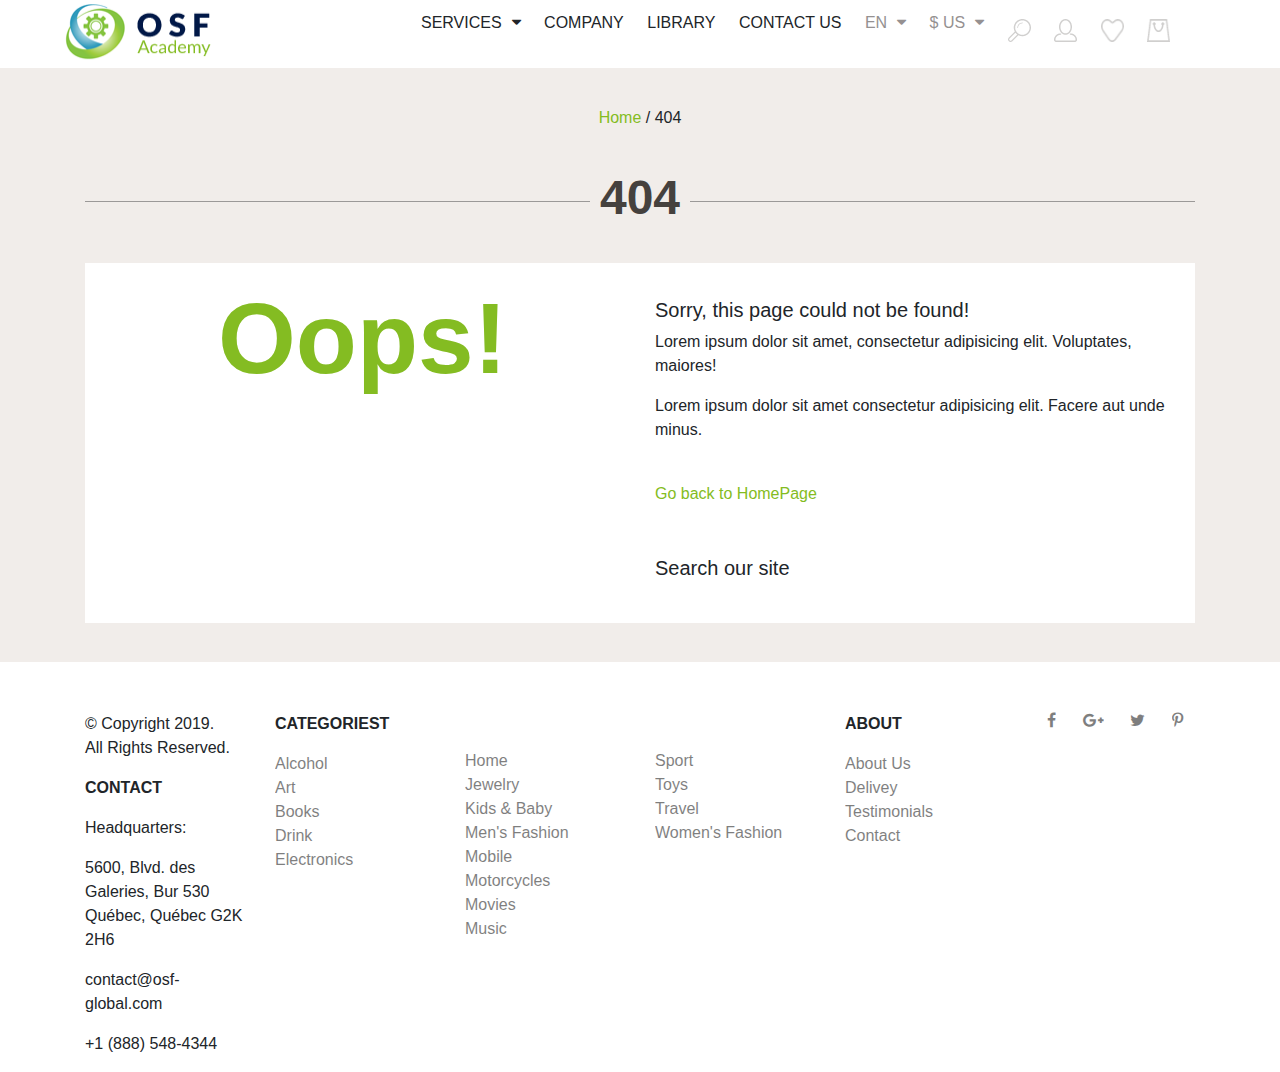
==== errPage.html @ 95ec7a70 "errPage" ====
<html lang="en">

<head>
    <meta charset="UTF-8">
    <link rel="stylesheet" href="style.css">
    <link href='http://fonts.googleapis.com/css?family=Lato:400,700' rel='stylesheet' type='text/css'>
    <link rel="stylesheet" href="https://cdnjs.cloudflare.com/ajax/libs/font-awesome/4.7.0/css/font-awesome.min.css">
    <link rel="stylesheet" href="https://cdn.jsdelivr.net/npm/bootstrap@4.3.1/dist/css/bootstrap.min.css"
        integrity="sha384-ggOyR0iXCbMQv3Xipma34MD+dH/1fQ784/j6cY/iJTQUOhcWr7x9JvoRxT2MZw1T" crossorigin="anonymous">
    <link rel="stylesheet" href="https://cdn.jsdelivr.net/npm/bootstrap@4.0.0/dist/css/bootstrap.min.css"
        integrity="sha384-Gn5384xqQ1aoWXA+058RXPxPg6fy4IWvTNh0E263XmFcJlSAwiGgFAW/dAiS6JXm" crossorigin="anonymous">

    <title>404</title>
</head>

<body>
    <div style="background-color: #f1edea; width: 100%; height: auto; text-align: center; justify-content: center;padding-bottom: 3%;">
        <!-- header nav bar -->
        <nav id="navigation">
            <a href="#"><img src="images/logo.png" style="width: 147px; height: 64px;" id="logo" alt="HomePage"></a>
            <div style="width: 100%;">
                <ul class="top-elements">
                    <li class="dropdown" id="hover-menu">
                        <p>SERVICES</p><i class="fa fa-sort-down" style="padding-bottom: 20px ;"></i>
                        <div class="dropdown-content">
                            <div class="content row">
                                <div class="col" style="text-align: left;">
                                    <header>
                                        PRODUCT CATEGORIES
                                    </header>
                                    <ul class="content-links row">
                                        <div class="col">
                                            <li><a href="#">Accessories</a></li>
                                            <li><a href="#">Alcohol</a></li>
                                            <li><a href="#">Art</a></li>
                                            <li><a href="#">Books</a></li>
                                            <li><a href="#">Drink</a></li>
                                            <li><a href="#">Electronics</a></li>
                                            <li><a href="#">Flowers & Plants</a></li>
                                            <li><a href="#">Food</a></li>
                                        </div>
                                        <div class="col">
                                            <li><a href="#">Gadgets</a></li>
                                            <li><a href="#">Garden</a></li>
                                            <li><a href="#">Grocery</a></li>
                                            <li><a href="#">Home</a></li>
                                            <li><a href="#">Jewelry</a></li>
                                            <li><a href="#">Kids & Baby</a></li>
                                            <li><a href="#">Men's Fashion</a></li>
                                            <li><a href="#">Mobile</a></li>
                                        </div>
                                        <div class="col">
                                            <li><a href="#">Motorcycles</a></li>
                                            <li><a href="#">Movies</a></li>
                                            <li><a href="#">Music</a></li>
                                            <li><a href="#">Office</a></li>
                                            <li><a href="#">Pets</a></li>
                                            <li><a href="#">Romantic</a></li>
                                            <li><a href="#">Sport</a></li>
                                            <li><a href="#">Toys</a></li>
                                        </div>
                                    </ul>
                                </div>
                                <div class="col" style="text-align: left;">
                                    <header>SALE</header>
                                    <ul class="content-links">
                                        <li><a href="#">Accessories</a></li>
                                        <li><a href="#">Alcohol</a></li>
                                        <li><a href="#">Art</a></li>
                                        <li><a href="#">Books</a></li>
                                        <li><a href="#">Drink</a></li>
                                        <li><a href="#">Electronics</a></li>
                                        <li><a href="#">Flowers & Plants</a></li>
                                        <li><a href="#">Food</a></li>
                                    </ul>
                                </div>
                                <div id="girl-image col">
                                    <img src="images/Girl-Img.png">
                                </div>
                            </div>
                        </div>
                    </li>
                    <li id="hover-menu">
                        <p>COMPANY</p>
                    </li>
                    <li id="hover-menu">
                        <p>LIBRARY</p>
                    </li>
                    <li id="hover-menu">
                        <p>CONTACT US</p>
                    </li>
                    <li id="hover-menu-icon">
                        <p style="color: #959191;">EN</p><i class="fa fa-sort-down"
                            style="color: #959191; padding-bottom: 20px ;"></i>
                    </li>
                    <li id="hover-menu-icon">
                        <p style="color: #959191;">$ US</p><i class="fa fa-sort-down"
                            style="color: #959191; padding-bottom: 20px ;"></i>
                    </li>
                    <li id="hover-menu-icon">
                        <a href="#"><img src="images/Search_Information._Attribute_as_Designmodo_from_Flaticon.com.png"
                                alt="Search" class="icons"></a>
                    </li>
                    <li id="hover-menu-icon">
                        <a href="#"><img
                                src="images/Profile_User_Outline._Attribute_as_Situ_Herrera_from_Flaticon.com.png"
                                alt="Profile" class="icons"></a>
                    </li>
                    <li id="hover-menu-icon">
                        <a href="#"><img
                                src="images/Heart_Outline_Rounded_Shape._Attribute_as_Freepik_from_Flaticon.com.png"
                                alt="Likes" class="icons"></a>
                    </li>
                    <li id="hover-menu-icon">
                        <a href="#"><img src="images/Bag_For_Shopping._Attribute_as_SimpleIcon_from_Flaticon.com.png"
                                alt="Card" class="icons"></a>
                    </li>
                </ul>
            </div>
        </nav>

        <div style="display: flex;justify-content: center; text-align: center; padding-top: 3%;">
            <p><a href="home-page.html" style="text-decoration: none; color: #84bc22"> Home </a> / 404</p>
        </div>

        <div class="container" id="lined-404"
            style="text-align:center;padding-top: 50px; padding-bottom: 45px; display: flex;">
            <p style="color: #45413e;"><b><span>404</span></b></p>
        </div>

        <div class="container">
            <div class="oops">
                <div class="row">
                    <div class="col"> <p style="color: #84bc22;font-size:100px "><b>Oops!</b></p>
    
                    </div>
                    <div class="col col-lg-6" style="text-align: left; margin: 35px 0px">
                        <h5>Sorry, this page could not be found!</h5>
                        <p>Lorem ipsum dolor sit amet, consectetur adipisicing elit. Voluptates, maiores!</p>
                        <p>Lorem ipsum dolor sit amet consectetur adipisicing elit. Facere aut unde minus.</p>
                        <br>
                        <a href="home-page.html" style="text-decoration: none; color: #84bc22"">Go back to HomePage</a>
                        <div style="padding-top:50px">
                            <h5>Search our site</h5>
                            
                        </div>
                    </div>
                </div>
     
            </div>
        </div>


    </div>


    <footer class="footer">
        <div class="container">
            <div class="content row">
                <div class="col">
                    <p> &copy; Copyright 2019. <br>
                        All Rights Reserved.</p>
                    <p><b>CONTACT</b></p>
                    <p>Headquarters:</p>
                    <p> 5600, Blvd. des Galeries, Bur 530 Québec, Québec G2K 2H6 </p>
                    <p>contact@osf-global.com</p>
                    <p>+1 (888) 548-4344</p>
                </div>

                <div class="col">
                    <p><b>CATEGORIEST</b></p>
                    <a href="#">Alcohol</a>
                    <br>
                    <a href="#">Art</a>
                    <br>
                    <a href="#">Books</a>
                    <br>
                    <a href="#">Drink</a>
                    <br>
                    <a href="#">Electronics</a>

                </div>
                <div class="col">
                    <div style="padding-top: 37px;">
                        <a href="#">Home</a>
                    </div>
                    <a href="#">Jewelry</a>
                    <br>
                    <a href="#">Kids & Baby</a>
                    <br>
                    <a href="#">Men's Fashion</a>
                    <br>
                    <a href="#">Mobile</a>
                    <br>
                    <a href="#">Motorcycles</a>
                    <br>
                    <a href="#">Movies</a>
                    <br>
                    <a href="#">Music</a>
                </div>

                <div class="col">
                    <div style="padding-top: 37px;">
                        <a href="#">Sport</a>
                    </div>
                    <a href="#">Toys</a>
                    <br>
                    <a href="#">Travel</a>
                    <br>
                    <a href="#">Women's Fashion</a>
                </div>

                <div class="col">
                    <p> <b>ABOUT</b> </p>
                    <a href="#">About Us</a>
                    <br>
                    <a href="#">Delivey</a>
                    <br>
                    <a href="#">Testimonials</a>
                    <br>
                    <a href="#">Contact</a>
                </div>

                <div class="col">
                    <div class="row" style="justify-content: space-evenly;">
                        <a href="#"><i class="fa fa-facebook-f"></i></a>
                        <a href="#"><i class="fa fa-google-plus"></i></a>
                        <a href="#"><i class="fa fa-twitter"></i></a>
                        <a href="#"><i class="fa fa-pinterest-p"></i></a>

                    </div>
                </div>
            </div>

        </div>

    </footer>


    <script src="https://code.jquery.com/jquery-3.2.1.slim.min.js"
        integrity="sha384-KJ3o2DKtIkvYIK3UENzmM7KCkRr/rE9/Qpg6aAZGJwFDMVNA/GpGFF93hXpG5KkN"
        crossorigin="anonymous"></script>
    <script src="https://cdn.jsdelivr.net/npm/popper.js@1.12.9/dist/umd/popper.min.js"
        integrity="sha384-ApNbgh9B+Y1QKtv3Rn7W3mgPxhU9K/ScQsAP7hUibX39j7fakFPskvXusvfa0b4Q"
        crossorigin="anonymous"></script>
    <script src="https://cdn.jsdelivr.net/npm/bootstrap@4.0.0/dist/js/bootstrap.min.js"
        integrity="sha384-JZR6Spejh4U02d8jOt6vLEHfe/JQGiRRSQQxSfFWpi1MquVdAyjUar5+76PVCmYl"
        crossorigin="anonymous"></script>
</body>

</html>
---- style.css ----
body {
    font-family: 'Lato', sans-serif;
}

body a:hover {
    text-decoration: none;
}


.top-elements {
    list-style-type: none;
    text-align: center;
    margin: 0;
    padding: 0 100px 0 200px;
    display: flex;
    align-items: center;
    justify-content: space-between;
}


.top-elements #hover-menu,
#hover-menu-icon {
    display: flex;
    align-items: center;
    justify-content: center;
    padding: 10px 10px 17px 10px;
}

.top-elements li i {
    display: flex;
    align-items: center;
    justify-content: center;
    margin-left: 10px;
    margin-bottom: 5px;

}

.top-elements li .icons {
    width: 23px;
    height: 23px;
    opacity: 0.5;
}

.dropdown-content {
    top: 4.5rem;
    position: fixed;
    left: 0;
    right: 0;
    visibility: hidden;
    min-width: 100%;
    z-index: 1;
}

.dropdown-content .content {
    background-color: #262a32;
    padding: 50px 50px 20px 45px;
}

.dropdown-content p {
    color: #ffffff;
    text-align: left;
}

.content header {
    padding-bottom: 2.5rem;
    width: 155px;
    height: 11px;
    color: #ffffff;
    font-size: 14px;
    font-weight: bold;
    font-style: normal;
    letter-spacing: normal;
    line-height: normal;
    text-transform: uppercase;

}

.dropdown:hover .dropdown-content {
    /* display: block; */
    visibility: visible;
}

.content-links {
    padding-left: 0px;
}

.content-links li {
    margin: 0;
    padding: 0;
    list-style-type: none;
    color: white;
    padding-bottom: 0.75rem;
}

.content-links li a {
    color: white;
}

.carousel-caption {
    top: 10%;
    bottom: auto;
}


.footer {
    margin-top: 50px;
}

.footer a {
    color: black;
    opacity: .5;
}

.popular-items .card-deck {
    margin-right: 14px;
    margin-left: 14px;
}

.popular-items .card {
    background-color: #262a32;
}

.popular-items .card-body {
    background-color: white;
    border-bottom-left-radius: calc(0.25rem - 1px);
    border-bottom-right-radius: calc(0.25rem - 1px);
}

.hover-buttons {
    display: none;
    justify-content: center;
    text-align: center;
}

.hover-buttons .col {
    padding-top: 35%;
}

.popular-items .card:hover .hover-buttons {
    visibility: visible;
    background: linear-gradient(to top, rgba(28, 193, 103, .8), rgba(46, 211, 162, .8));
    display: flex;
    width: 100%;
    height: 100%;
    position: absolute;
    top: 0;
    left: 0;
    border-radius: calc(0.25rem - 1px);
}

.popular-items .container .items {
    display: none;
}

.popular-items .container .items:nth-child(1),
.popular-items .container .items:nth-child(2) {
    display: flex;
}


.popular-items .btn {
    border-radius: 100%;
    border: none;
    color: white;
    font-size: 86px;
    cursor: pointer;
}

.banner {
    width: 100%;
    justify-content: center;
    text-align: center;
    position: relative;
    display: inline-block;
    padding-bottom: 50px;
}

.banner img {
    width: 100%;
    max-width: 100%;
    height: auto;
}


.banner h1 {
    position: absolute;
    top: 35%;
    width: inherit;
    color: white;
}

.banner p {
    position: absolute;
    top: 55%;
    width: inherit;
    color: white;
}

.static-content {
    justify-content: center;
    text-align: center;
    width: auto;
    background-color: #45413e;
    height: auto;
}

.static-content .col {
    padding: 25px 10px 10px 10px;
    justify-content: center;
    text-align: center;
    width: auto;
    height: auto;
}

.oops {
    height: auto;
    width: 100%;
    padding-left: 15px;
    padding-right: 15px;
    background-color: white;

}


#lined-text {
    text-align: center;
}

#lined-text p {
    width: 100%;
    text-align: center;
    border-bottom: 1px solid rgba(255, 255, 255, 0.3);
    line-height: 0.1em;
}

#lined-text span {
    background: #262a32;
    padding: 0 10px;
}

#lined-404 {

    text-align: center;
}

#lined-404 p {
    
    font-size: 48px;
    width: 100%;
    text-align: center;
    border-bottom: 1px solid rgba(70, 70, 70, 0.5);
    line-height: 0.1em;

}

#lined-404 span {
    background: #f1edea;
    padding: 0 10px;
}

#services-body {
    background-color: #262a32;
    width: 100%;
    left: 0;
    right: 0;
}

#navigation {
    display: flex;
    width: 1498px, auto;
    height: 177px, auto;
    background-color: #ffffff;
    padding: 0% 0% 0% 5%;
}


#hover-menu:hover {
    background-color: #262a32;
    color: #ffffff !important;
    border-bottom: 4px solid #84bc22;
}

#hover-menu-icon:hover {
    background-color: #dddddd;
    color: #ffffff !important;
    border-bottom: 4px solid #84bc22;
}


#logo {
    width: 147px;
    height: 65px;
}


@font-face {
    font-family: "Lato";
    src: url('698242188-Lato-Bla.eot');
    src: url('698242188-Lato-Bla.eot?#iefix') format('embedded-opentype'),
        url('698242188-Lato-Bla.svg#Lato Black') format('svg'),
        url('698242188-Lato-Bla.woff') format('woff'),
        url('698242188-Lato-Bla.ttf') format('truetype');
    font-weight: normal;
    font-style: normal;
}
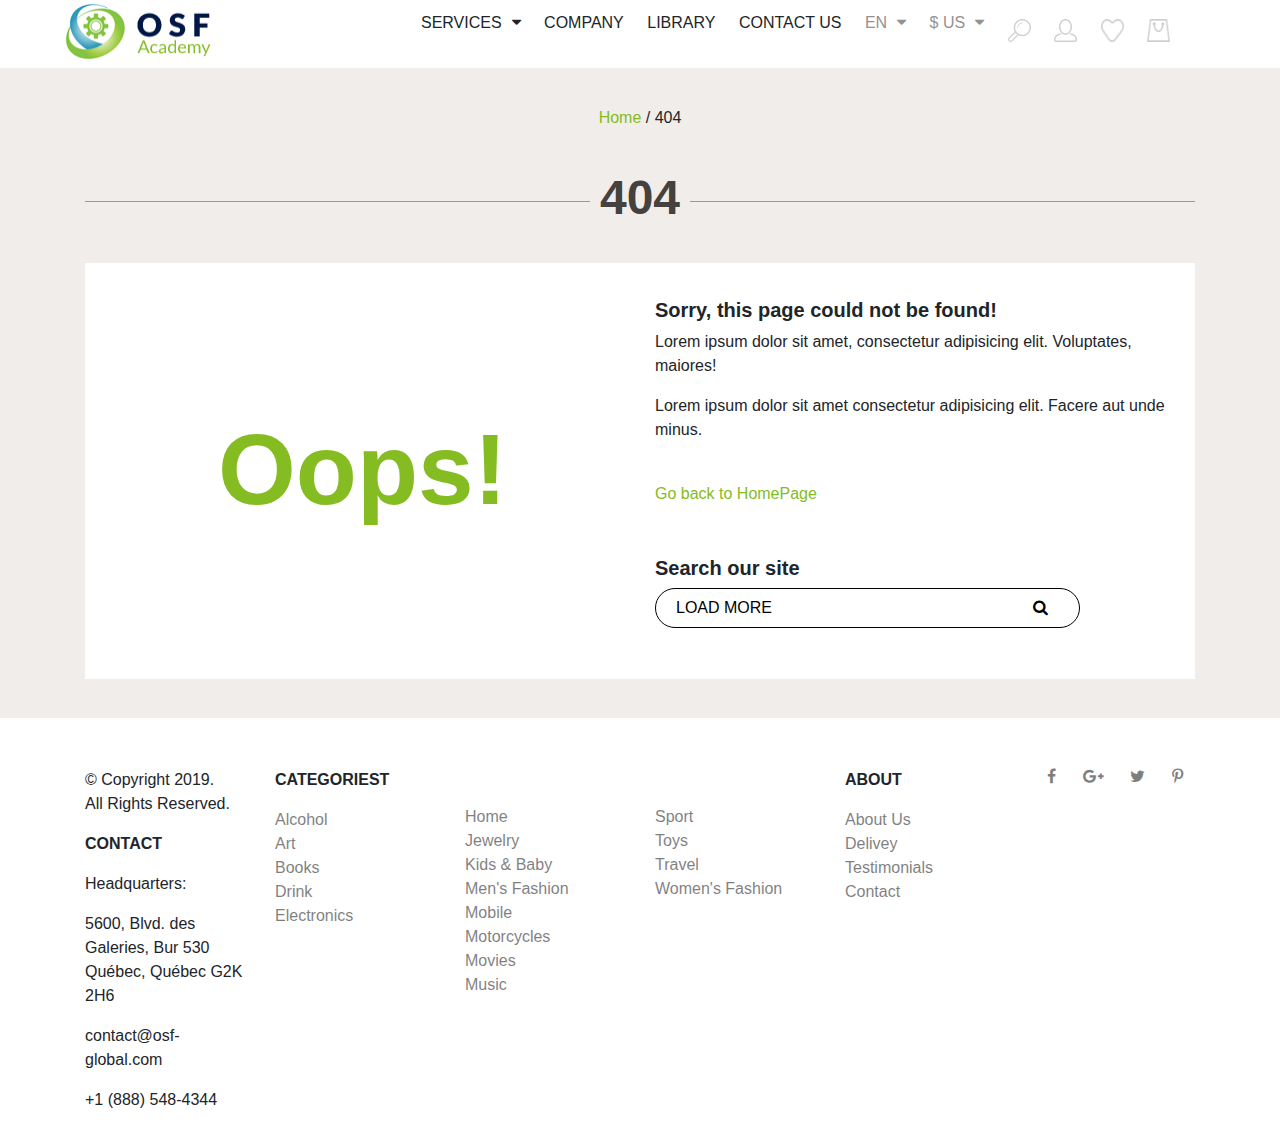
==== commit efc24c68: "303 page" ====
--- a/errPage.html
+++ b/errPage.html
@@ -129,20 +129,24 @@
         </div>
 
         <div class="container">
-            <div class="oops">
+            <div class="oops" style="background-image: 'images/404oops.png';">
                 <div class="row">
-                    <div class="col"> <p style="color: #84bc22;font-size:100px "><b>Oops!</b></p>
+                    <div class="col"> <p style="color: #84bc22;font-size:100px;padding-top: 25%; "><b>Oops!</b></p>
     
                     </div>
                     <div class="col col-lg-6" style="text-align: left; margin: 35px 0px">
-                        <h5>Sorry, this page could not be found!</h5>
+                        <h5><b>Sorry, this page could not be found! </b></h5>
                         <p>Lorem ipsum dolor sit amet, consectetur adipisicing elit. Voluptates, maiores!</p>
                         <p>Lorem ipsum dolor sit amet consectetur adipisicing elit. Facere aut unde minus.</p>
                         <br>
                         <a href="home-page.html" style="text-decoration: none; color: #84bc22"">Go back to HomePage</a>
-                        <div style="padding-top:50px">
-                            <h5>Search our site</h5>
-                            
+                        <div style="padding-top:50px; padding-right: 100px">
+                            <h5> <b>Search our site</b></h5>
+                            <div style="text-align: inherit;">
+                                <p style="border: 1px solid black; padding: 7px 20px; border-radius: 20px; color: black; ">
+                                    LOAD MORE <i class="fa fa-search" style="color: black;padding-left: 257px;"></i></p>
+                            </div>
+
                         </div>
                     </div>
                 </div>
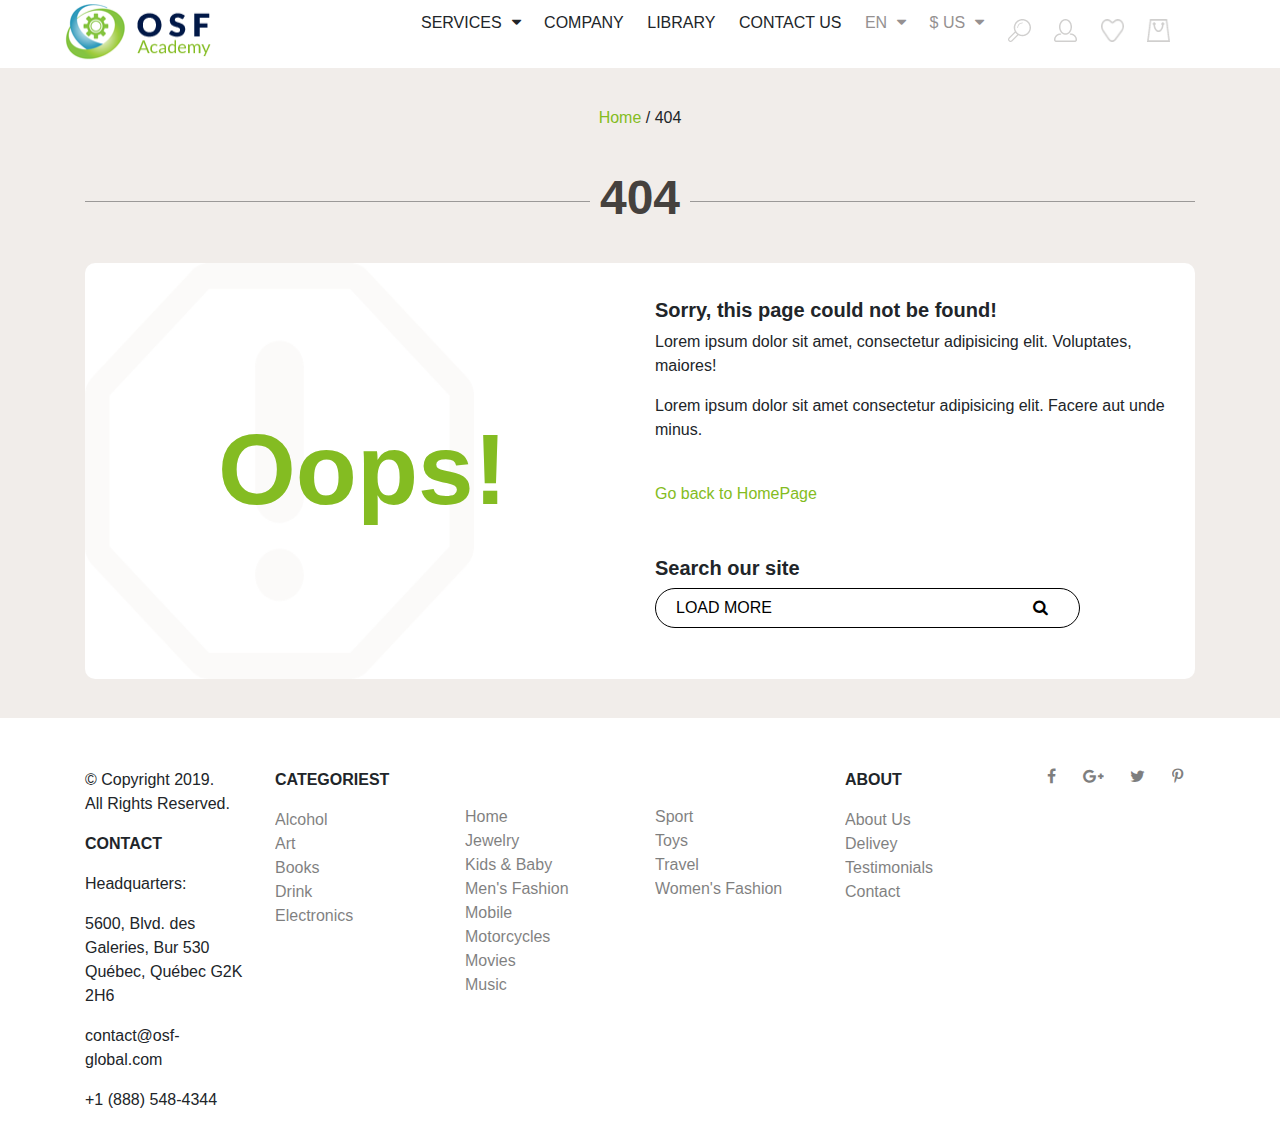
==== commit 6cb8fe9d: "err page laft fix" ====
--- a/errPage.html
+++ b/errPage.html
@@ -14,7 +14,8 @@
 </head>
 
 <body>
-    <div style="background-color: #f1edea; width: 100%; height: auto; text-align: center; justify-content: center;padding-bottom: 3%;">
+    <div
+        style="background-color: #f1edea; width: 100%; height: auto; text-align: center; justify-content: center;padding-bottom: 3%;">
         <!-- header nav bar -->
         <nav id="navigation">
             <a href="#"><img src="images/logo.png" style="width: 147px; height: 64px;" id="logo" alt="HomePage"></a>
@@ -128,11 +129,13 @@
             <p style="color: #45413e;"><b><span>404</span></b></p>
         </div>
 
-        <div class="container">
-            <div class="oops" style="background-image: 'images/404oops.png';">
+        <div class="container" style="display: flex;">
+            <div class="oops"
+                style="background-image: url('images/404oops.png'); background-repeat:no-repeat; background-size: 35% 100%; border-radius: 10px;">
                 <div class="row">
-                    <div class="col"> <p style="color: #84bc22;font-size:100px;padding-top: 25%; "><b>Oops!</b></p>
-    
+                    <div class="col">
+                        <p style="color: #84bc22;font-size:100px;padding-top: 25%; "><b>Oops!</b></p>
+
                     </div>
                     <div class="col col-lg-6" style="text-align: left; margin: 35px 0px">
                         <h5><b>Sorry, this page could not be found! </b></h5>
@@ -140,19 +143,20 @@
                         <p>Lorem ipsum dolor sit amet consectetur adipisicing elit. Facere aut unde minus.</p>
                         <br>
                         <a href="home-page.html" style="text-decoration: none; color: #84bc22"">Go back to HomePage</a>
-                        <div style="padding-top:50px; padding-right: 100px">
+                        <div style=" padding-top:50px; padding-right: 100px">
                             <h5> <b>Search our site</b></h5>
                             <div style="text-align: inherit;">
-                                <p style="border: 1px solid black; padding: 7px 20px; border-radius: 20px; color: black; ">
+                                <p
+                                    style="border: 1px solid black; padding: 7px 20px; border-radius: 20px; color: black; ">
                                     LOAD MORE <i class="fa fa-search" style="color: black;padding-left: 257px;"></i></p>
                             </div>
 
-                        </div>
-                    </div>
-                </div>
-     
+                    </div>
+                </div>
             </div>
-        </div>
+
+        </div>
+    </div>
 
 
     </div>
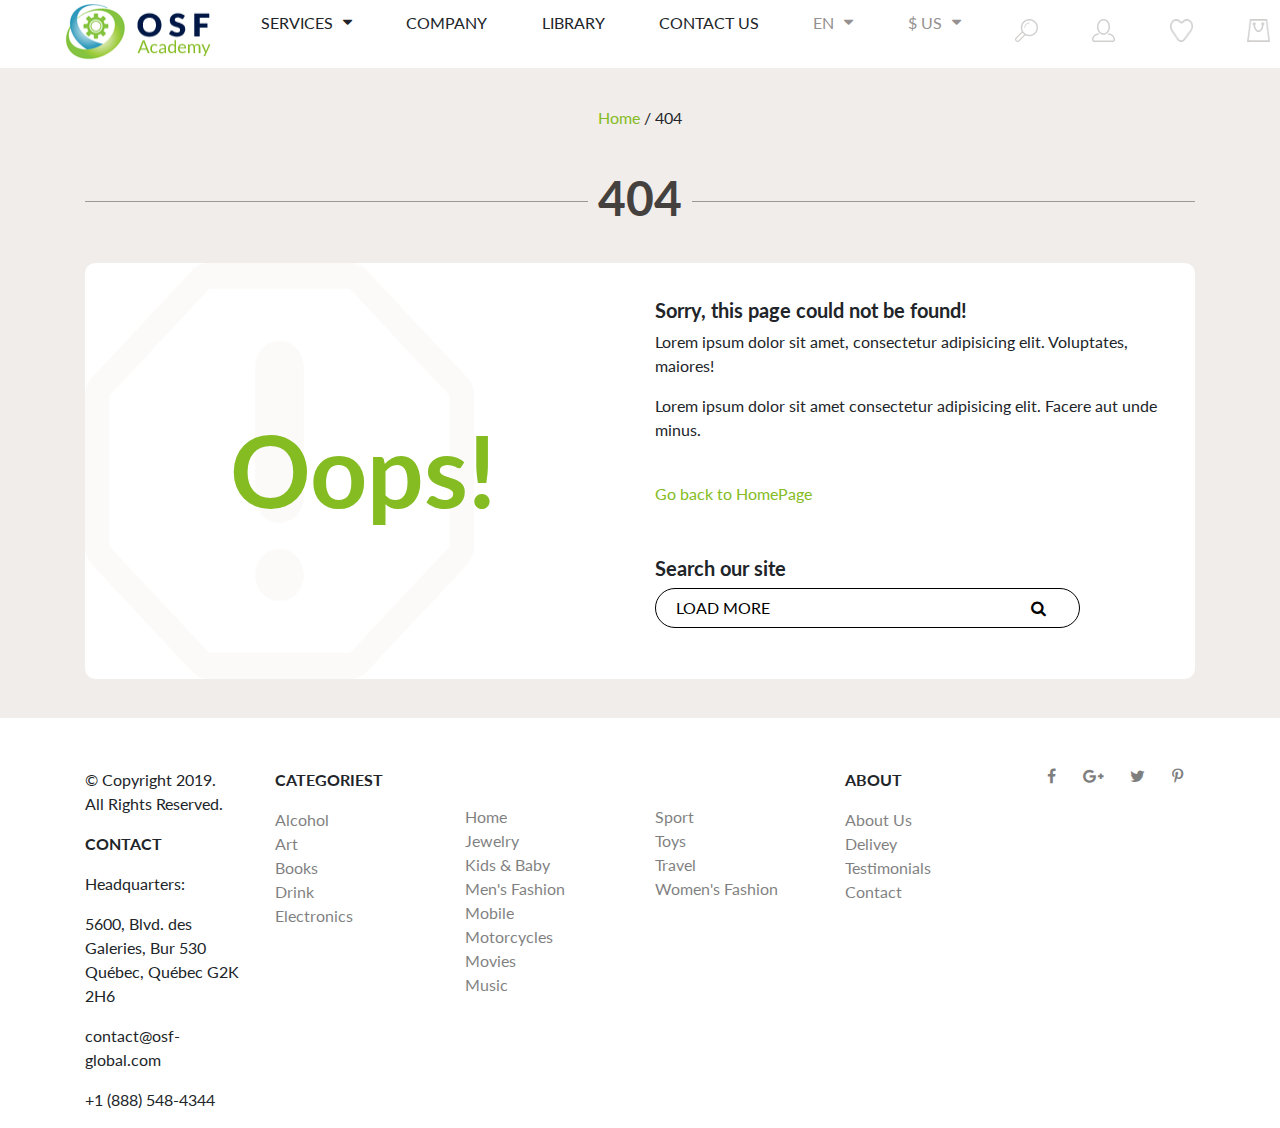
==== commit 2114c8c4: "add to cart" ====
--- a/errPage.html
+++ b/errPage.html
@@ -10,7 +10,7 @@
     <link rel="stylesheet" href="https://cdn.jsdelivr.net/npm/bootstrap@4.0.0/dist/css/bootstrap.min.css"
         integrity="sha384-Gn5384xqQ1aoWXA+058RXPxPg6fy4IWvTNh0E263XmFcJlSAwiGgFAW/dAiS6JXm" crossorigin="anonymous">
 
-    <title>404</title>
+    <title>404 Err</title>
 </head>
 
 <body>
@@ -18,7 +18,7 @@
         style="background-color: #f1edea; width: 100%; height: auto; text-align: center; justify-content: center;padding-bottom: 3%;">
         <!-- header nav bar -->
         <nav id="navigation">
-            <a href="#"><img src="images/logo.png" style="width: 147px; height: 64px;" id="logo" alt="HomePage"></a>
+            <a href="home-page.html"><img src="images/logo.png" style="width: 147px; height: 64px;" id="logo" alt="HomePage"></a>
             <div style="width: 100%;">
                 <ul class="top-elements">
                     <li class="dropdown" id="hover-menu">
@@ -107,14 +107,19 @@
                                 src="images/Profile_User_Outline._Attribute_as_Situ_Herrera_from_Flaticon.com.png"
                                 alt="Profile" class="icons"></a>
                     </li>
-                    <li id="hover-menu-icon">
-                        <a href="#"><img
-                                src="images/Heart_Outline_Rounded_Shape._Attribute_as_Freepik_from_Flaticon.com.png"
-                                alt="Likes" class="icons"></a>
-                    </li>
-                    <li id="hover-menu-icon">
-                        <a href="#"><img src="images/Bag_For_Shopping._Attribute_as_SimpleIcon_from_Flaticon.com.png"
-                                alt="Card" class="icons"></a>
+                    <li id="hover-menu-icon" class="position-relative">
+                        <a href="#"><img src="images/Heart_Outline_Rounded_Shape._Attribute_as_Freepik_from_Flaticon.com.png" alt="Likes"
+                                class="icons"></a>
+                        <span id="likeBadge" class="position-absolute top-0 start-100 translate-middle badge rounded-pill custom-badge">
+                            0
+                        </span>
+                    </li>
+                    <li id="hover-menu-icon" class="position-relative">
+                        <a href="#"><img src="images/Bag_For_Shopping._Attribute_as_SimpleIcon_from_Flaticon.com.png" alt="Card"
+                                class="icons"></a>
+                        <span id="shopBadge" class="position-absolute top-0 start-100 translate-middle badge rounded-pill custom-badge">
+                            0
+                        </span>
                     </li>
                 </ul>
             </div>
@@ -254,6 +259,7 @@
     <script src="https://cdn.jsdelivr.net/npm/bootstrap@4.0.0/dist/js/bootstrap.min.js"
         integrity="sha384-JZR6Spejh4U02d8jOt6vLEHfe/JQGiRRSQQxSfFWpi1MquVdAyjUar5+76PVCmYl"
         crossorigin="anonymous"></script>
+        <script src="js/counter.js"></script>
 </body>
 
 </html>--- a/style.css
+++ b/style.css
@@ -1,7 +1,10 @@
-body {
+* {
     font-family: 'Lato', sans-serif;
 }
 
+html{
+    overflow-x: hidden;
+}
 body a:hover {
     text-decoration: none;
 }
@@ -11,7 +14,6 @@
     list-style-type: none;
     text-align: center;
     margin: 0;
-    padding: 0 100px 0 200px;
     display: flex;
     align-items: center;
     justify-content: space-between;
@@ -196,6 +198,11 @@
     color: white;
 }
 
+.featured-products {
+    text-align: center;
+
+}
+
 .static-content {
     justify-content: center;
     text-align: center;
@@ -211,6 +218,48 @@
     width: auto;
     height: auto;
 }
+
+.featured-slider {
+    justify-content: center;
+    text-align: center;
+    width: 100%;
+    height: auto;
+    display: flex;
+
+}
+
+.swiper {
+
+    text-align: center;
+    justify-content: space-around;
+    width: 100%;
+    height: auto;
+}
+
+
+
+.swiper-button-prev,
+.swiper-button-next {
+    color: white !important;
+    top: 13% !important;
+    padding: 0px 110px;
+}
+
+.swiper-button-prev::after,
+.swiper-button-next::after {
+    font-size: larger !important;
+}
+
+.swiper-slide .row .col {
+    justify-content: center;
+    display: flex;
+}
+
+.product {
+    max-width: 270px;
+    max-height: 310px;
+}
+
 
 .oops {
     height: auto;
@@ -221,6 +270,78 @@
 
 }
 
+.colors {
+    height: 19px;
+    width: 19px;
+    border-radius: 100%;
+    margin: 16px;
+}
+
+.image-gallery {
+    margin: 0 auto;
+    display: table;
+}
+
+.primary,
+.thumbnails {
+    display: table-cell;
+}
+
+
+
+.primary {
+    min-width: 300px;
+    min-height: 200px;
+    width: 600px;
+    height: 665px;
+    background-color: #cccccc;
+    background-size: cover;
+    background-position: center center;
+    background-repeat: no-repeat;
+}
+
+.thumbnail:hover .thumbnail-image,
+.selected .thumbnail-image {
+    border: 2px solid red;
+    opacity: 1;
+}
+
+.thumbnail-image {
+    width: 100px;
+    height: 100px;
+    margin: 20px 15px;
+    background-size: cover;
+    background-repeat: no-repeat;
+    border: 4px solid white;
+    opacity: .5;
+}
+
+.thumbnail {
+    border: none !important;
+}
+
+.custom-badge {
+    top:5px;
+    right: 5px;
+    background-color: white !important;
+    color: #84bc22 !important;
+    border: 1px solid #84bc22;
+    visibility: hidden;
+}
+
+.amountBtn{
+    cursor: pointer;
+
+}
+
+
+#more {
+    display: none;
+}
+
+#other-page-hover p a:hover {
+    color: #262a32 !important;
+}
 
 #lined-text {
     text-align: center;
@@ -244,7 +365,7 @@
 }
 
 #lined-404 p {
-    
+
     font-size: 48px;
     width: 100%;
     text-align: center;
@@ -255,6 +376,47 @@
 
 #lined-404 span {
     background: #f1edea;
+    padding: 0 10px;
+}
+
+#lined-services {
+
+    text-align: center;
+}
+
+#lined-services p {
+
+    font-size: 48px;
+    width: 100%;
+    text-align: center;
+    border-bottom: 1px solid white;
+    line-height: 0.1em;
+
+}
+
+#lined-services span {
+    background: #f1edea;
+    padding: 0 10px;
+}
+
+#lined-slash {
+    text-align: center;
+}
+
+#lined-slash p {
+
+    font-size: 48px;
+    width: 100%;
+    text-align: center;
+    border-bottom: 1px solid white;
+    line-height: 0.1em;
+
+}
+
+
+
+#lined-slash span {
+    background: #262a32;
     padding: 0 10px;
 }
 
@@ -290,6 +452,14 @@
 #logo {
     width: 147px;
     height: 65px;
+}
+
+#services-top p {
+    padding-top: 13px;
+}
+
+#services-top .col {
+    padding-top: 18px;
 }
 
 
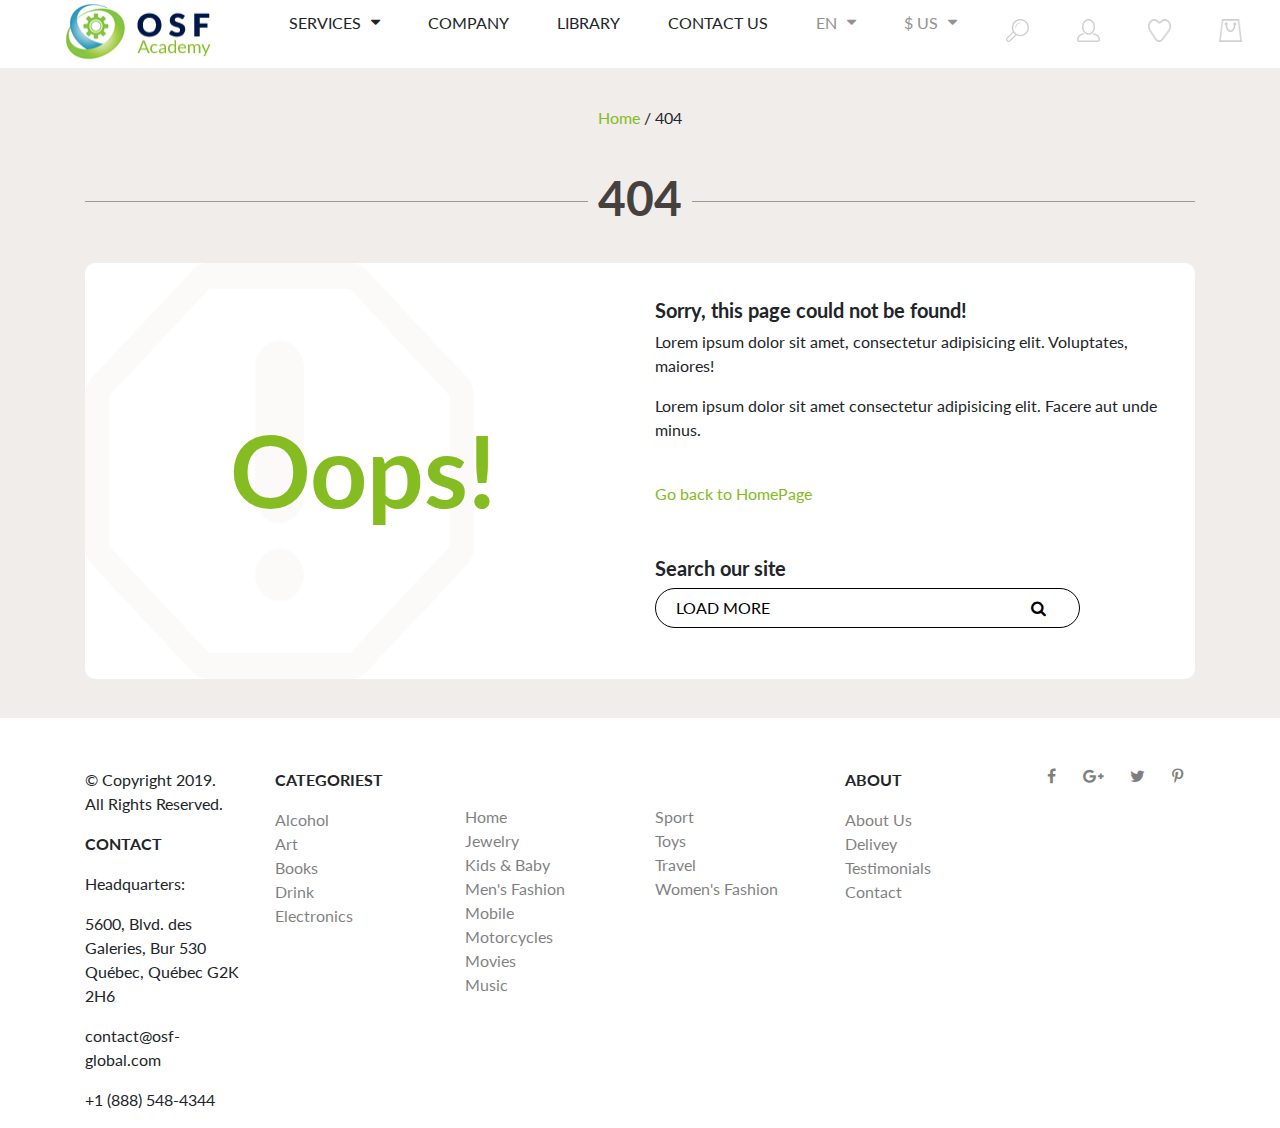
==== commit a66ded15: "last push" ====
--- a/errPage.html
+++ b/errPage.html
@@ -18,7 +18,7 @@
         style="background-color: #f1edea; width: 100%; height: auto; text-align: center; justify-content: center;padding-bottom: 3%;">
         <!-- header nav bar -->
         <nav id="navigation">
-            <a href="home-page.html"><img src="images/logo.png" style="width: 147px; height: 64px;" id="logo" alt="HomePage"></a>
+            <a href="index.html"><img src="images/logo.png" style="width: 147px; height: 64px;" id="logo" alt="HomePage"></a>
             <div style="width: 100%;">
                 <ul class="top-elements">
                     <li class="dropdown" id="hover-menu">
@@ -126,7 +126,7 @@
         </nav>
 
         <div style="display: flex;justify-content: center; text-align: center; padding-top: 3%;">
-            <p><a href="home-page.html" style="text-decoration: none; color: #84bc22"> Home </a> / 404</p>
+            <p><a href="index.html" style="text-decoration: none; color: #84bc22"> Home </a> / 404</p>
         </div>
 
         <div class="container" id="lined-404"
@@ -147,7 +147,7 @@
                         <p>Lorem ipsum dolor sit amet, consectetur adipisicing elit. Voluptates, maiores!</p>
                         <p>Lorem ipsum dolor sit amet consectetur adipisicing elit. Facere aut unde minus.</p>
                         <br>
-                        <a href="home-page.html" style="text-decoration: none; color: #84bc22"">Go back to HomePage</a>
+                        <a href="index.html" style="text-decoration: none; color: #84bc22"">Go back to HomePage</a>
                         <div style=" padding-top:50px; padding-right: 100px">
                             <h5> <b>Search our site</b></h5>
                             <div style="text-align: inherit;">
--- a/style.css
+++ b/style.css
@@ -2,9 +2,10 @@
     font-family: 'Lato', sans-serif;
 }
 
-html{
+html {
     overflow-x: hidden;
 }
+
 body a:hover {
     text-decoration: none;
 }
@@ -16,7 +17,7 @@
     margin: 0;
     display: flex;
     align-items: center;
-    justify-content: space-between;
+    justify-content: space-evenly;
 }
 
 
@@ -44,14 +45,15 @@
 }
 
 .dropdown-content {
-    top: 4.5rem;
+    top: 4.2rem;
     position: fixed;
     left: 0;
     right: 0;
     visibility: hidden;
     min-width: 100%;
-    z-index: 1;
-}
+    z-index: 99;
+}
+
 
 .dropdown-content .content {
     background-color: #262a32;
@@ -103,6 +105,12 @@
     bottom: auto;
 }
 
+#carouselExampleIndicators > ol > li{
+    border-radius: 100%;
+    width: 12px;
+        height: 12px;
+}
+
 
 .footer {
     margin-top: 50px;
@@ -126,6 +134,30 @@
     background-color: white;
     border-bottom-left-radius: calc(0.25rem - 1px);
     border-bottom-right-radius: calc(0.25rem - 1px);
+}
+
+.linear-card {
+    background: linear-gradient(to top, rgba(103, 91, 153, .9), rgba(220, 89, 135, .9)), url('images/linear-cardImg.jpg');
+    background-size: cover;
+}
+
+.linear-text {
+    color: white;
+    width: 60%;
+    margin-left: 1rem;
+    position: absolute;
+    bottom: 2rem;
+}
+
+.linear-text2 {
+    display: flex;
+    margin-top: 1rem;
+    display: flex;
+    justify-content: space-evenly;
+}
+
+#user-think {
+    height: fit-content;
 }
 
 .hover-buttons {
@@ -168,6 +200,14 @@
     cursor: pointer;
 }
 
+.popular-items .btn:hover {
+    color: rgb(91, 91, 91);
+}
+
+.popular-items .btn:focus {
+    box-shadow: none;
+}
+
 .banner {
     width: 100%;
     justify-content: center;
@@ -286,8 +326,6 @@
 .thumbnails {
     display: table-cell;
 }
-
-
 
 .primary {
     min-width: 300px;
@@ -319,21 +357,152 @@
 .thumbnail {
     border: none !important;
 }
+.close {
+    position: absolute;
+    top: 15px;
+    right: 35px;
+    color: #f1f1f1;
+    font-size: 40px;
+    font-weight: bold;
+    transition: 0.3s;
+}
+.close:hover,
+.close:focus {
+    color: #bbb;
+    text-decoration: none;
+    cursor: pointer;
+}
 
 .custom-badge {
-    top:5px;
-    right: 5px;
+    top: -8px;
+    right: -6px;
     background-color: white !important;
     color: #84bc22 !important;
     border: 1px solid #84bc22;
     visibility: hidden;
 }
 
-.amountBtn{
+.amountBtn {
     cursor: pointer;
 
 }
 
+.tabs {
+    padding-top: 4rem;
+    font-size: x-large;
+}
+
+.tabs ul li a {
+    padding-left: 5rem;
+    padding-right: 5rem;
+    border-top-left-radius: 15px;
+    border-top-right-radius: 15px;
+    color: #262a32;
+}
+
+
+.cookie {
+    height: 100%;
+    width: 100%;
+    background-color: rgba(0, 0, 0, .5);
+    position: fixed;
+    z-index: 999;
+    display: none;
+}
+
+.cookie.active {
+    display: flex;
+}
+
+.cookie-content {
+    border-radius: 15px;
+    margin: 0 auto;
+    margin-top: 20%;
+    background-color: white;
+    height: 150px;
+    width: 1000px;
+    display: flex;
+}
+
+.cookie-accept {
+    position: absolute;
+    bottom: 1rem;
+    right: 0;
+    background-color: #84bc22 !important;
+    color: white !important;
+    border-radius: 50px !important;
+
+}
+
+.cookie-accept:active {
+    background-color: #a3e82b !important
+}
+
+.cookie-x {
+    top: 0;
+    right: 0;
+    position: absolute;
+
+}
+
+.login-tab {
+    height: 100%;
+    width: 100%;
+    background-color: rgba(0, 0, 0, .5);
+    position: fixed;
+    z-index: 999;
+    display: none;
+}
+
+.login-contents {
+    border-radius: 15px;
+    margin: 0 auto;
+    margin-top: 10%;
+    background-color: white;
+    height: 400px;
+    width: 500px;
+    display: block;
+}
+
+.login-text {
+    width: 100%;
+    justify-content: center;
+    text-align: center;
+    font-size: xx-large;
+    margin-top: 5%;
+}
+
+.login-inputs {
+    padding: 4rem 5rem;
+}
+
+.login-inputs input {
+    width: 100%;
+    border-radius: 15px;
+    border: 2px solid #d7d7d7;
+}
+
+.login-btn {
+    background-color: #84bc22 !important;
+    color: white !important;
+    border-radius: 50px !important;
+    margin-top: 1rem;
+    margin-left: 40%;
+}
+
+
+.nav.nav-tabs>li.active>a,
+.nav.nav-tabs>li.active>a:focus {
+    background-color: #262a32;
+    color: white;
+
+}
+
+.tab-content>.tab-pane>.row>.col {
+    margin: 2rem 1rem;
+    font-size: 20spx;
+
+}
 
 #more {
     display: none;
@@ -357,11 +526,6 @@
 #lined-text span {
     background: #262a32;
     padding: 0 10px;
-}
-
-#lined-404 {
-
-    text-align: center;
 }
 
 #lined-404 p {
@@ -439,12 +603,7 @@
 #hover-menu:hover {
     background-color: #262a32;
     color: #ffffff !important;
-    border-bottom: 4px solid #84bc22;
-}
-
-#hover-menu-icon:hover {
-    background-color: #dddddd;
-    color: #ffffff !important;
+    padding: 10px 10px 13px 10px;
     border-bottom: 4px solid #84bc22;
 }
 
@@ -460,6 +619,58 @@
 
 #services-top .col {
     padding-top: 18px;
+}
+
+/* CounterCss */
+.white-border {
+    padding: 4rem 0rem;
+    justify-content: center;
+    text-align: center;
+    background: white !important;
+}
+
+.countdown {
+    text-align: center;
+    justify-content: center;
+    height: auto;
+    width: 100%;
+    display: flex;
+    font-size: 45px;
+
+}
+
+.counter-text {
+    text-align: center;
+    justify-content: center;
+}
+
+.time {
+    display: flex;
+    flex-direction: column;
+    align-items: center;
+    justify-content: center;
+    margin: 15px;
+}
+
+.time>p {
+    border: solid 3px #cfc7c7;
+    border-radius: 100%;
+    padding: 2rem 3rem;
+}
+
+.save-email {
+    margin-top: 2rem;
+    width: 50%;
+    border-radius: 15px;
+    border-color: grey;
+}
+
+.save-btn {
+    border: 1px solid black;
+    border-radius: 15px;
+    padding: 3px;
+    position: relative;
+    transform: translate(-33px, 0px);
 }
 
 
@@ -472,4 +683,251 @@
         url('698242188-Lato-Bla.ttf') format('truetype');
     font-weight: normal;
     font-style: normal;
+}
+
+.progress {
+    width: 150px;
+    height: 150px !important;
+    float: left;
+    line-height: 150px;
+    background: none;
+    margin: 20px;
+    box-shadow: none;
+    position: relative;
+}
+
+.progress:after {
+    content: "";
+    width: 100%;
+    height: 100%;
+    border-radius: 50%;
+    border: 6px solid rgb(207, 207, 207);
+    position: absolute;
+    top: 0;
+    left: 0;
+}
+
+.progress>span {
+    width: 50%;
+    height: 100%;
+    overflow: hidden;
+    position: absolute;
+    top: 0;
+    z-index: 1;
+}
+
+.progress .progress-left {
+    left: 0;
+}
+
+.progress .progress-bar {
+    width: 100%;
+    height: 100%;
+    background: none;
+    border-width: 6px;
+    border-style: solid;
+    position: absolute;
+    top: 0;
+}
+
+.progress .progress-left .progress-bar {
+    left: 100%;
+    border-top-right-radius: 80px;
+    border-bottom-right-radius: 80px;
+    border-left: 0;
+    -webkit-transform-origin: center left;
+    transform-origin: center left;
+}
+
+.progress .progress-right {
+    right: 0;
+}
+
+.progress .progress-right .progress-bar {
+    left: -100%;
+    border-top-left-radius: 80px;
+    border-bottom-left-radius: 80px;
+    border-right: 0;
+    -webkit-transform-origin: center right;
+    transform-origin: center right;
+    animation: loading-1 1.8s linear forwards;
+}
+
+.progress .progress-right .seconds-bar {
+    animation: loading-1 1.8s linear forwards;
+}
+
+.progress .progress-right .day-bar {
+    animation: loading-3 1.8s linear forwards;
+}
+
+.progress .progress-right .hour-bar {
+    animation: loading-5 1.8s linear forwards;
+}
+.progress .progress-right .minutes-bar {
+    animation: loading-7 1.8s linear forwards;
+}
+
+.progress .progress-value {
+    width: 90%;
+    height: 90%;
+    border-radius: 50%;
+    background: white;
+    font-size: 50px;
+    font-weight: bold;
+    color: black;
+    line-height: 135px;
+    text-align: center;
+    position: absolute;
+    top: 5%;
+    left: 5%;
+}
+
+.progress.seconds .progress-bar {
+    border-color: #84bc22;
+}
+
+.progress.day .progress-bar {
+    border-color: #84bc22;
+}
+
+.progress.hour .progress-bar {
+    border-color: #84bc22;
+}
+
+.progress.minutes .progress-bar {
+    border-color: #84bc22;
+}
+
+.progress.seconds .progress-left .progress-bar {
+    animation: loading-2 1.5s linear forwards 1.8s;
+}
+
+.progress.day .progress-left .progress-bar {
+    animation: loading-4 1.5s linear forwards 1.8s;
+}
+
+.progress.hour .progress-left .progress-bar {
+    animation: loading-6 1.5s linear forwards 1.8s;
+}
+
+.progress.minutes .progress-left .progress-bar {
+    animation: loading-8 1.5s linear forwards 1.8s;
+}
+
+
+
+:root {
+    --first-start-deg-sec: 0deg;
+    --first-end-deg-sec: 180deg;
+    --last-start-deg-sec: 0deg;
+    --last-end-deg-sec: 100deg;
+    --first-start-deg-day: 0deg;
+    --first-end-deg-day: 180deg;
+    --last-start-deg-day: 0deg;
+    --last-end-deg-day: 100deg;
+    --first-start-deg-hour: 0deg;
+    --first-end-deg-hour: 180deg;
+    --last-start-deg-hour: 0deg;
+    --last-end-deg-hour: 100deg;
+    --first-start-deg-min: 0deg;
+    --first-end-deg-min: 180deg;
+    --last-start-deg-min: 0deg;
+    --last-end-deg-min: 100deg;
+}
+
+@keyframes loading-1 {
+    0% {
+        -webkit-transform: rotate(var(--first-start-deg-sec));
+        transform: rotate(var(--first-start-deg-sec));
+    }
+
+    100% {
+        -webkit-transform: rotate(var(--first-end-deg-sec));
+        transform: rotate(var(--first-end-deg-sec));
+    }
+}
+
+@keyframes loading-2 {
+    0% {
+        -webkit-transform: rotate(var(--last-start-deg-sec));
+        transform: rotate(var(--last-start-deg-sec));
+    }
+
+    100% {
+        -webkit-transform: rotate(var(--last-end-deg-sec));
+        transform: rotate(var(--last-end-deg-sec));
+    }
+}
+
+@keyframes loading-3 {
+    0% {
+        -webkit-transform: rotate(var(--first-start-deg-day));
+        transform: rotate(var(--first-start-deg-day));
+    }
+
+    100% {
+        -webkit-transform: rotate(var(--first-end-deg-day));
+        transform: rotate(var(--first-end-deg-day));
+    }
+}
+
+@keyframes loading-4 {
+    0% {
+        -webkit-transform: rotate(var(--last-start-deg-day));
+        transform: rotate(var(--last-start-deg-day));
+    }
+
+    100% {
+        -webkit-transform: rotate(var(--last-end-deg-day));
+        transform: rotate(var(--last-end-deg-day));
+    }
+}
+
+@keyframes loading-5 {
+    0% {
+        -webkit-transform: rotate(var(--first-start-deg-hour));
+        transform: rotate(var(--first-start-deg-hour));
+    }
+
+    100% {
+        -webkit-transform: rotate(var(--first-end-deg-hour));
+        transform: rotate(var(--first-end-deg-hour));
+    }
+}
+
+@keyframes loading-6 {
+    0% {
+        -webkit-transform: rotate(var(--last-start-deg-hour));
+        transform: rotate(var(--last-start-deg-hour));
+    }
+
+    100% {
+        -webkit-transform: rotate(var(--last-end-deg-hour));
+        transform: rotate(var(--last-end-deg-hour));
+    }
+}
+
+@keyframes loading-7 {
+    0% {
+        -webkit-transform: rotate(var(--first-start-deg-min));
+        transform: rotate(var(--first-start-deg-min));
+    }
+
+    100% {
+        -webkit-transform: rotate(var(--first-end-deg-min));
+        transform: rotate(var(--first-end-deg-min));
+    }
+}
+
+@keyframes loading-8 {
+    0% {
+        -webkit-transform: rotate(var(--last-start-deg-min));
+        transform: rotate(var(--last-start-deg-min));
+    }
+
+    100% {
+        -webkit-transform: rotate(var(--last-end-deg-min));
+        transform: rotate(var(--last-end-deg-min));
+    }
 }